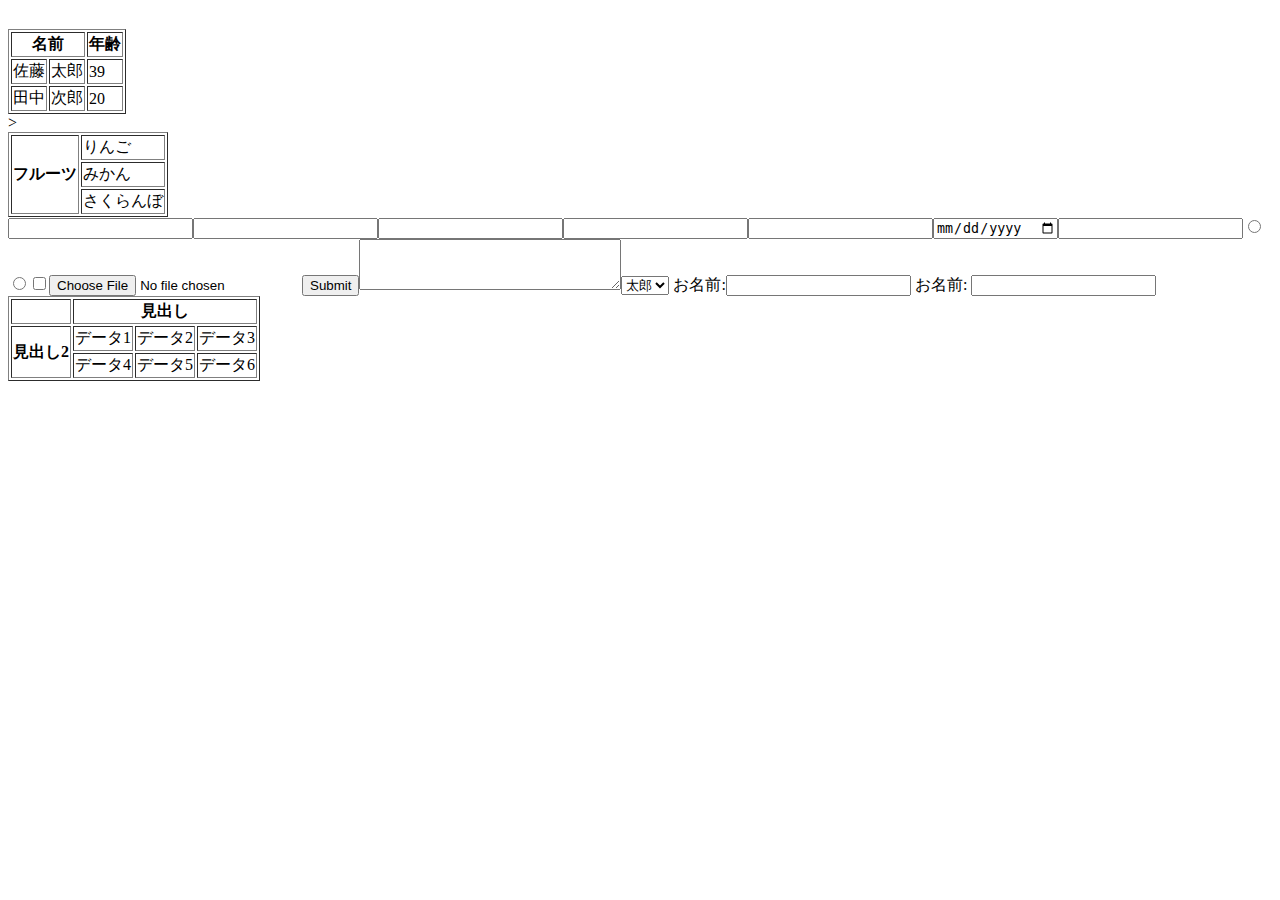
==== index2.html @ 5475d118 "second commit" ====
<!DOCTYPE html>
<html lang="ja">
<head>
  <meta charset="UTF-8">
  <meta http-equiv="X-UA-Compatible" content="IE=edge">
  <meta name="viewport" content="width=device-width, initial-scale=1.0">
  <title>Document</title>
</head>
<body>
  <table border="1">
    <tr>
      <th colspan="2">名前</th>　
      <th>年齢</th>
    </tr>
    <tr>
      <td>佐藤</td>
      <td>太郎</td>
      <td>39</td>
    </tr>
    <tr>
      <td>田中</td>
      <td>次郎</td>
      <td>20</td>
    </tr>
  </table>>
  <table border="1">
    <tr>
      <th rowspan="3">フルーツ</th>
      <td>りんご</td>
    </tr>
    <tr>
      <td>みかん</td>
    </tr>
    <tr>
      <td>さくらんぼ</td>
    </tr>
  </table>
    </body>
  <table border="1">
    <tr>
      <th></th>
      <th colspan="3">見出し</th>
    </tr>
    <tr>
      <th rowspan="2">見出し2</th>
      <td>データ1</td>
      <td>データ2</td>
      <td>データ3</td>
    </tr>
    <tr>
      <td>データ4</td>
      <td>データ5</td>
      <td>データ6</td>
    </tr>
</html>


<form action="detail.html" method="get">
  <input type="text">
  <input type="tel">
  <input type="url">
  <input type="email">
  <input type="search">
  <input type="date">
  <input type="password">
  <input type="radio">
  <input type="radio">
  <input type="checkbox">
  <input type="file">
  <input type="submit">
</form>
<form action="detail.html" method="get">
  <textarea name="textarea" cols="30" rows="3"></textarea>

  <select name="select">
    <option value="太郎">太郎</option>
    <option value="次郎">次郎</option>
    <option value="三郎">三郎</option>
  </select>

  
    <label>
      お名前:<input type="text" name="name"
    </label>

    <label for="name">お名前:</label>
    <input type="text" name="name" id="name">

</form>
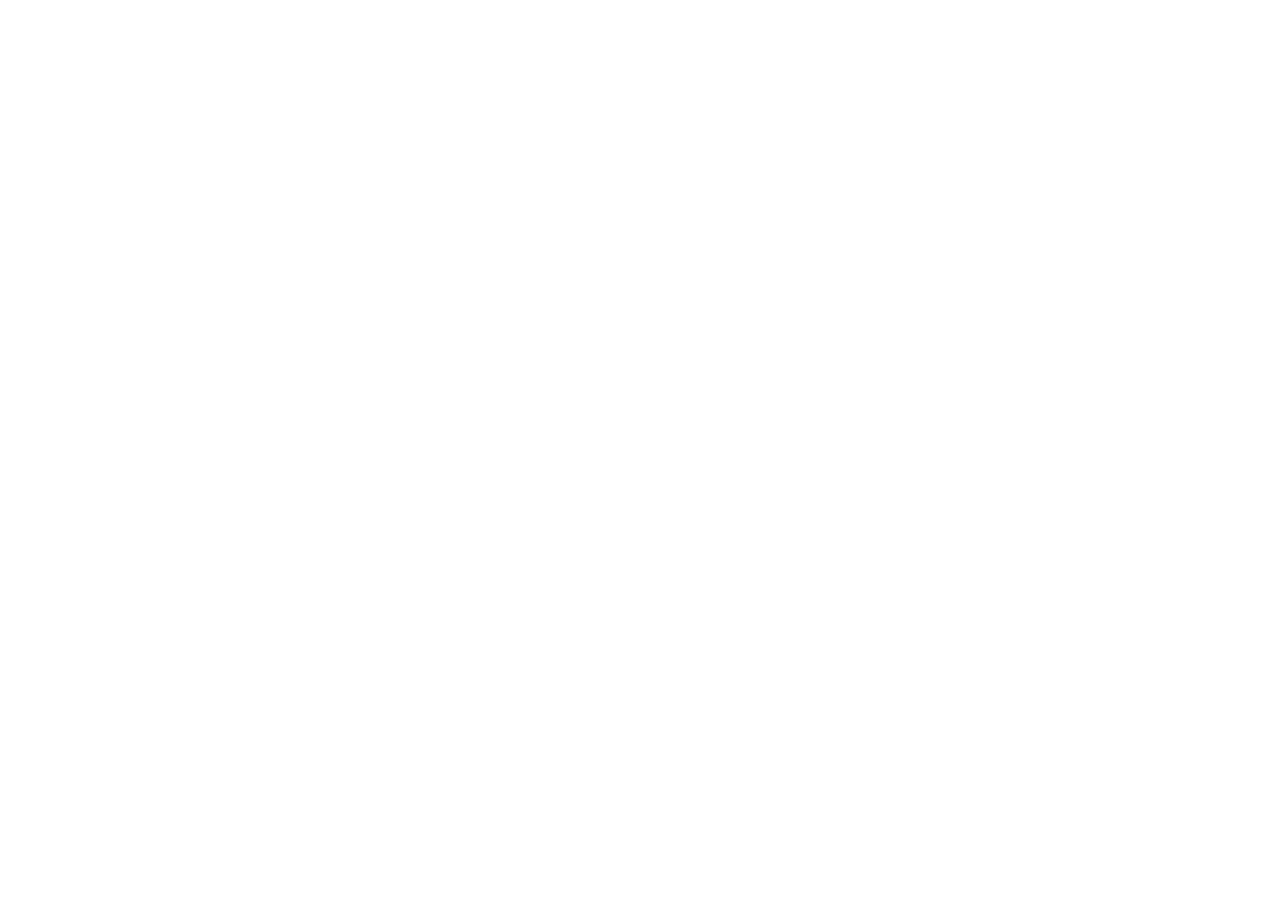
==== commit d28cf90c: "https://github.com/tomita-dotcom/css.git" ====
--- a/index2.html
+++ b/index2.html
@@ -7,83 +7,5 @@
   <title>Document</title>
 </head>
 <body>
-  <table border="1">
-    <tr>
-      <th colspan="2">名前</th>　
-      <th>年齢</th>
-    </tr>
-    <tr>
-      <td>佐藤</td>
-      <td>太郎</td>
-      <td>39</td>
-    </tr>
-    <tr>
-      <td>田中</td>
-      <td>次郎</td>
-      <td>20</td>
-    </tr>
-  </table>>
-  <table border="1">
-    <tr>
-      <th rowspan="3">フルーツ</th>
-      <td>りんご</td>
-    </tr>
-    <tr>
-      <td>みかん</td>
-    </tr>
-    <tr>
-      <td>さくらんぼ</td>
-    </tr>
-  </table>
-    </body>
-  <table border="1">
-    <tr>
-      <th></th>
-      <th colspan="3">見出し</th>
-    </tr>
-    <tr>
-      <th rowspan="2">見出し2</th>
-      <td>データ1</td>
-      <td>データ2</td>
-      <td>データ3</td>
-    </tr>
-    <tr>
-      <td>データ4</td>
-      <td>データ5</td>
-      <td>データ6</td>
-    </tr>
-</html>
 
-
-<form action="detail.html" method="get">
-  <input type="text">
-  <input type="tel">
-  <input type="url">
-  <input type="email">
-  <input type="search">
-  <input type="date">
-  <input type="password">
-  <input type="radio">
-  <input type="radio">
-  <input type="checkbox">
-  <input type="file">
-  <input type="submit">
-</form>
-<form action="detail.html" method="get">
-  <textarea name="textarea" cols="30" rows="3"></textarea>
-
-  <select name="select">
-    <option value="太郎">太郎</option>
-    <option value="次郎">次郎</option>
-    <option value="三郎">三郎</option>
-  </select>
-
-  
-    <label>
-      お名前:<input type="text" name="name"
-    </label>
-
-    <label for="name">お名前:</label>
-    <input type="text" name="name" id="name">
-
-</form>+</body>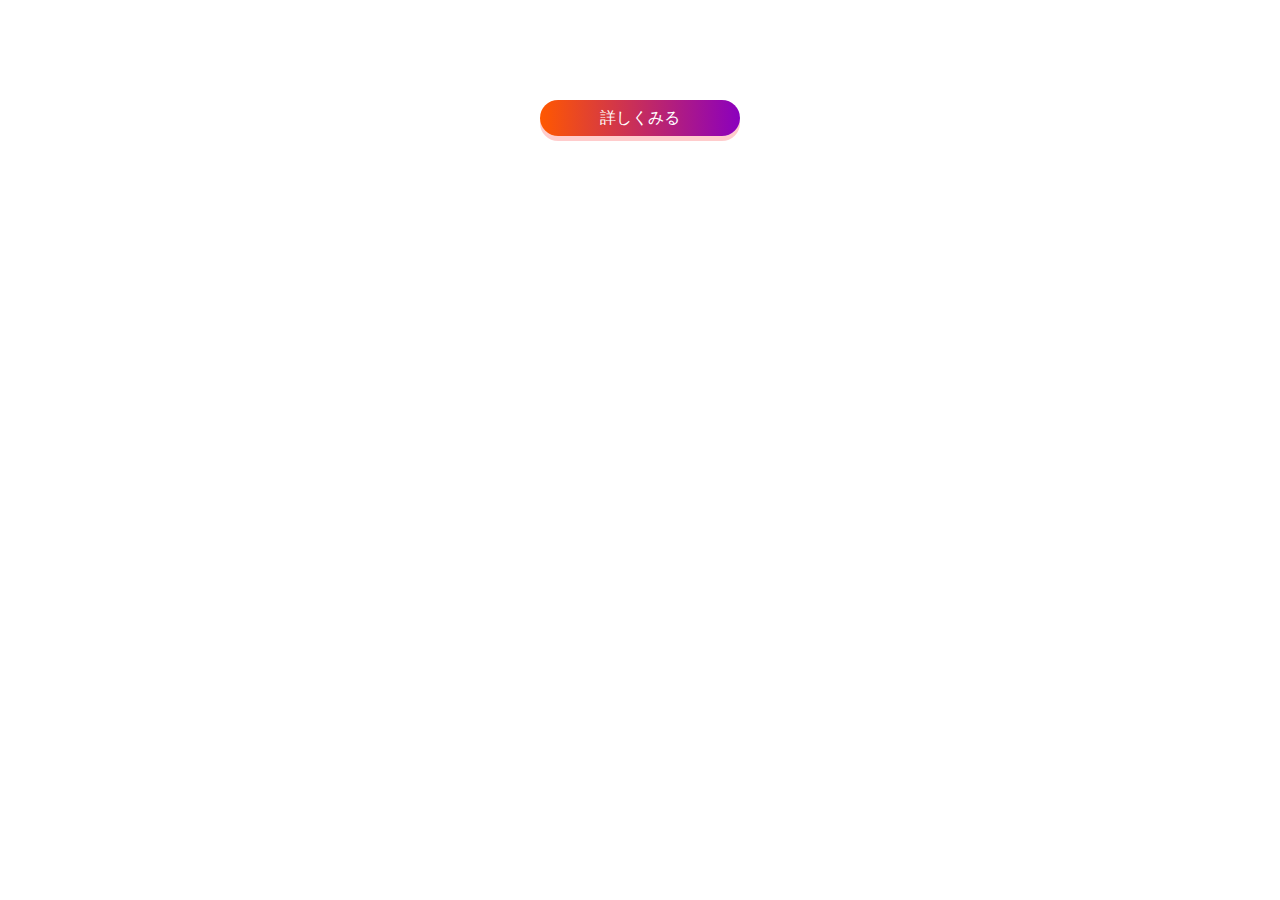
==== commit ab404c8c: "https://github.com/tomita-dotcom/css.git" ====
--- a/index2.html
+++ b/index2.html
@@ -5,7 +5,12 @@
   <meta http-equiv="X-UA-Compatible" content="IE=edge">
   <meta name="viewport" content="width=device-width, initial-scale=1.0">
   <title>Document</title>
+
+  <link rel="stylesheet" href="css/reset.css">
+  <link rel="stylesheet" href="css/style3.css">
 </head>
 <body>
+  <a>詳しくみる</a>
 
-</body>+</body>
+</html>--- a/css/style3.css
+++ b/css/style3.css
@@ -0,0 +1,11 @@
+a{
+  width: 200px;
+  padding: 10px 0;
+  color: #fff;
+  border-radius: 30px;
+  background: linear-gradient(90deg, #ff5800, #8b00be);
+  text-align: center;
+  box-shadow: 0 5px 0 rgba(255, 0, 0, 0.2);
+  margin:100px auto 0;
+  display:block;
+  }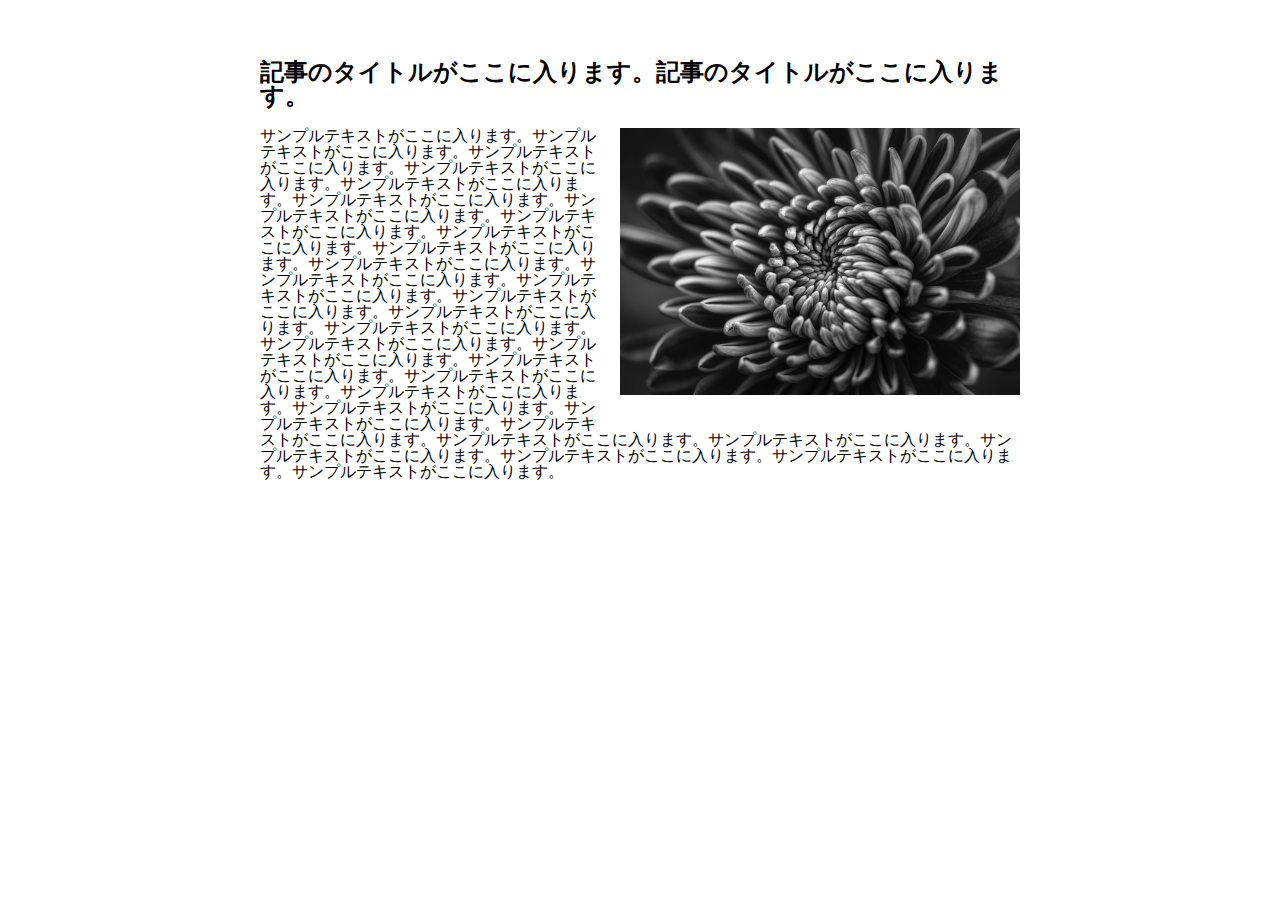
==== commit bcb688d9: "pseudo-element" ====
--- a/index2.html
+++ b/index2.html
@@ -7,10 +7,21 @@
   <title>Document</title>
 
   <link rel="stylesheet" href="css/reset.css">
-  <link rel="stylesheet" href="css/style3.css">
+  <link rel="stylesheet" href="css/style2.css">
 </head>
+
 <body>
-  <a>詳しくみる</a>
+  <div class="text">
+   <h1 class="ttl">記事のタイトルがここに入ります。記事のタイトルがここに入ります。</h1>
+
+   <div class="content">
+    <div class="float-img">
+      <img src="img/about.jpeg/about.jpeg" alt="">
+    </div>
+    <p>サンプルテキストがここに入ります。サンプルテキストがここに入ります。サンプルテキストがここに入ります。サンプルテキストがここに入ります。サンプルテキストがここに入ります。サンプルテキストがここに入ります。サンプルテキストがここに入ります。サンプルテキストがここに入ります。サンプルテキストがここに入ります。サンプルテキストがここに入ります。サンプルテキストがここに入ります。サンプルテキストがここに入ります。サンプルテキストがここに入ります。サンプルテキストがここに入ります。サンプルテキストがここに入ります。サンプルテキストがここに入ります。サンプルテキストがここに入ります。サンプルテキストがここに入ります。サンプルテキストがここに入ります。サンプルテキストがここに入ります。サンプルテキストがここに入ります。サンプルテキストがここに入ります。サンプルテキストがここに入ります。サンプルテキストがここに入ります。サンプルテキストがここに入ります。サンプルテキストがここに入ります。サンプルテキストがここに入ります。サンプルテキストがここに入ります。サンプルテキストがここに入ります。サンプルテキストがここに入ります。</p>
+   </div>
+
+  </div>
 
 </body>
 </html>--- a/css/style2.css
+++ b/css/style2.css
@@ -0,0 +1,20 @@
+.text {
+  max-width: 760px;
+  width: 100%;
+  margin: 60px auto;
+}
+
+.ttl{
+  font-size: 24px;
+  margin-bottom: 20px;
+}
+
+.float-img{
+ margin: 0 0 20px 20px;
+ width: 400px;
+ float: right;
+}
+
+img{
+  width: 100%;
+}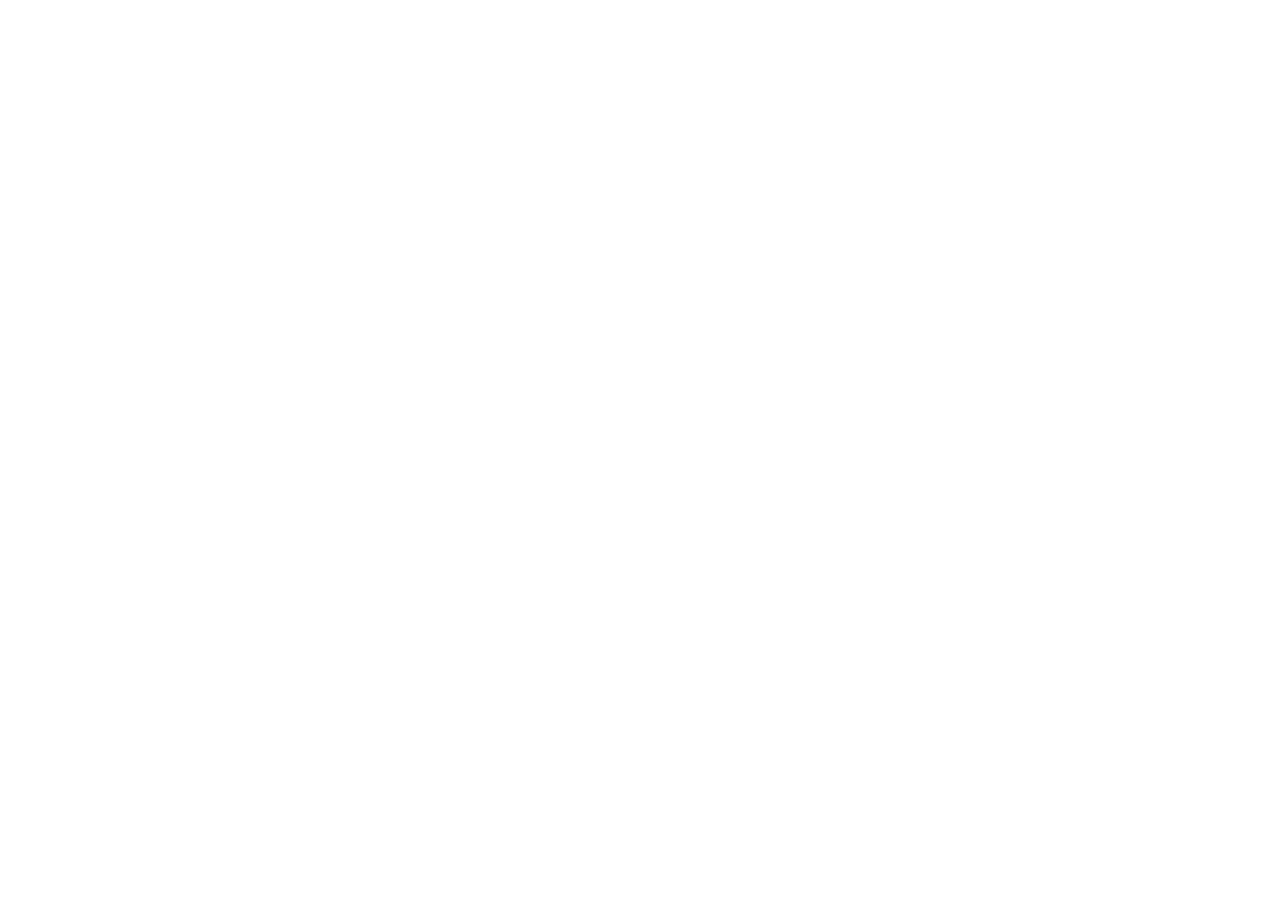
==== commit 771e8485: "5.12.3" ====
--- a/index2.html
+++ b/index2.html
@@ -11,17 +11,7 @@
 </head>
 
 <body>
-  <div class="text">
-   <h1 class="ttl">記事のタイトルがここに入ります。記事のタイトルがここに入ります。</h1>
-
-   <div class="content">
-    <div class="float-img">
-      <img src="img/about.jpeg/about.jpeg" alt="">
-    </div>
-    <p>サンプルテキストがここに入ります。サンプルテキストがここに入ります。サンプルテキストがここに入ります。サンプルテキストがここに入ります。サンプルテキストがここに入ります。サンプルテキストがここに入ります。サンプルテキストがここに入ります。サンプルテキストがここに入ります。サンプルテキストがここに入ります。サンプルテキストがここに入ります。サンプルテキストがここに入ります。サンプルテキストがここに入ります。サンプルテキストがここに入ります。サンプルテキストがここに入ります。サンプルテキストがここに入ります。サンプルテキストがここに入ります。サンプルテキストがここに入ります。サンプルテキストがここに入ります。サンプルテキストがここに入ります。サンプルテキストがここに入ります。サンプルテキストがここに入ります。サンプルテキストがここに入ります。サンプルテキストがここに入ります。サンプルテキストがここに入ります。サンプルテキストがここに入ります。サンプルテキストがここに入ります。サンプルテキストがここに入ります。サンプルテキストがここに入ります。サンプルテキストがここに入ります。サンプルテキストがここに入ります。</p>
-   </div>
-
-  </div>
+  
 
 </body>
 </html>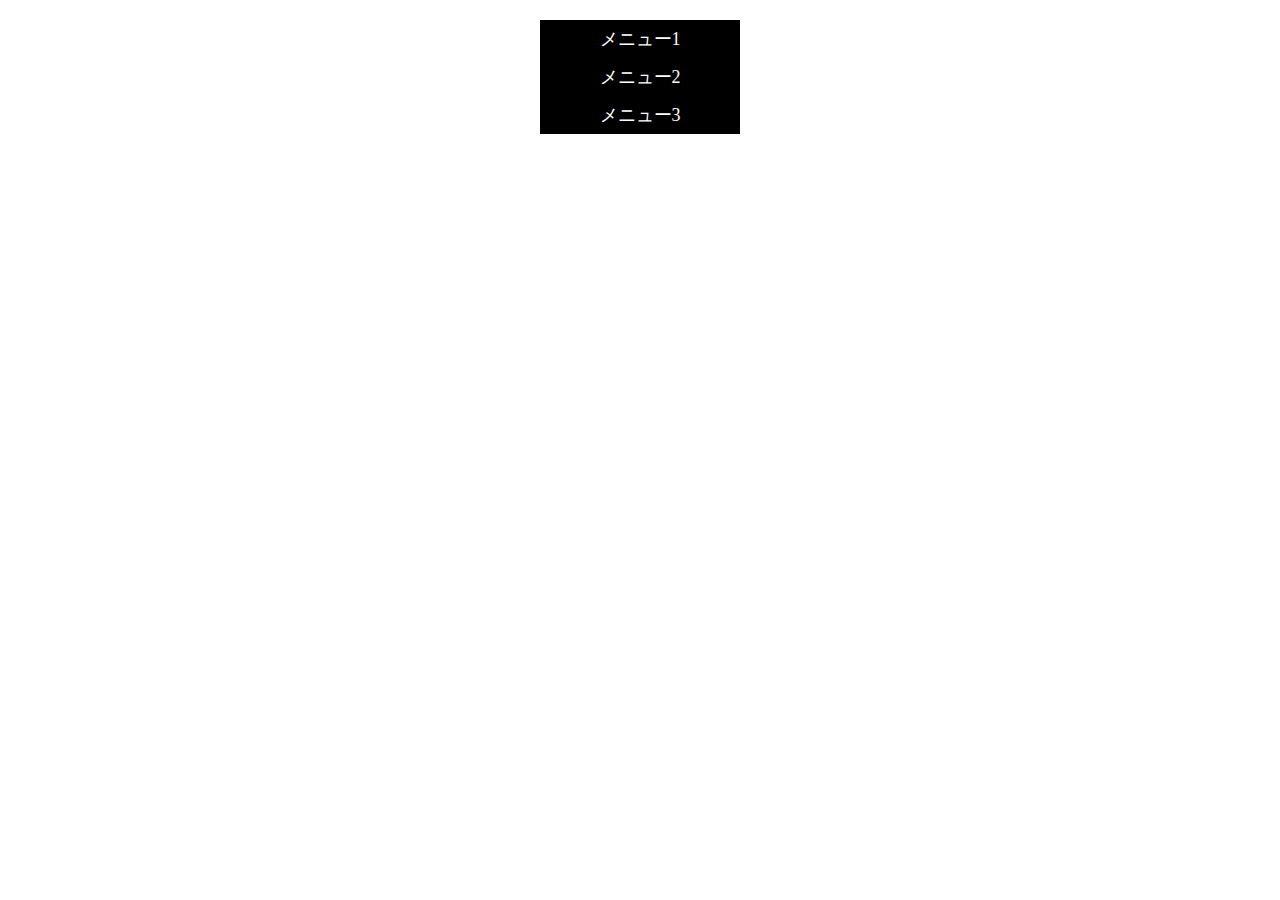
==== commit b94f224c: "5.12.5" ====
--- a/index2.html
+++ b/index2.html
@@ -1,5 +1,6 @@
 <!DOCTYPE html>
 <html lang="ja">
+
 <head>
   <meta charset="UTF-8">
   <meta http-equiv="X-UA-Compatible" content="IE=edge">
@@ -7,11 +8,17 @@
   <title>Document</title>
 
   <link rel="stylesheet" href="css/reset.css">
-  <link rel="stylesheet" href="css/style2.css">
+  <link rel="stylesheet" href="css/style3.css">
 </head>
 
 <body>
-  
-
-</body>
-</html>+  <div class="accordion">
+    <p class="menu">メニュー1</p>
+    <div class="contents">コンテンツ1</div>
+    <p class="menu">メニュー2</p>
+    <div class="contents">コンテンツ2</div>
+    <p class="menu">メニュー3</p>
+    <div class="contents">コンテンツ3</div>
+  </div>
+  <script src="js/main2.js"></script>
+</body>--- a/css/style3.css
+++ b/css/style3.css
@@ -0,0 +1,28 @@
+.accordion{
+  width: 200px;
+  margin: 20px auto;
+}
+
+.menu{
+  background-color: #000;
+  color: white;
+  font-size: 18px;
+  padding: 10px;
+  text-align: center;
+  cursor: pointer;
+}
+
+.contents{
+  text-align: center;
+  height: 0;
+  opacity: 0;
+  transition-duration: 0.5s;
+}
+
+.contents.is-open{
+  border: 1px solid black;
+  padding: 10px;
+  height: auto;
+  opacity: 1;
+}
+
